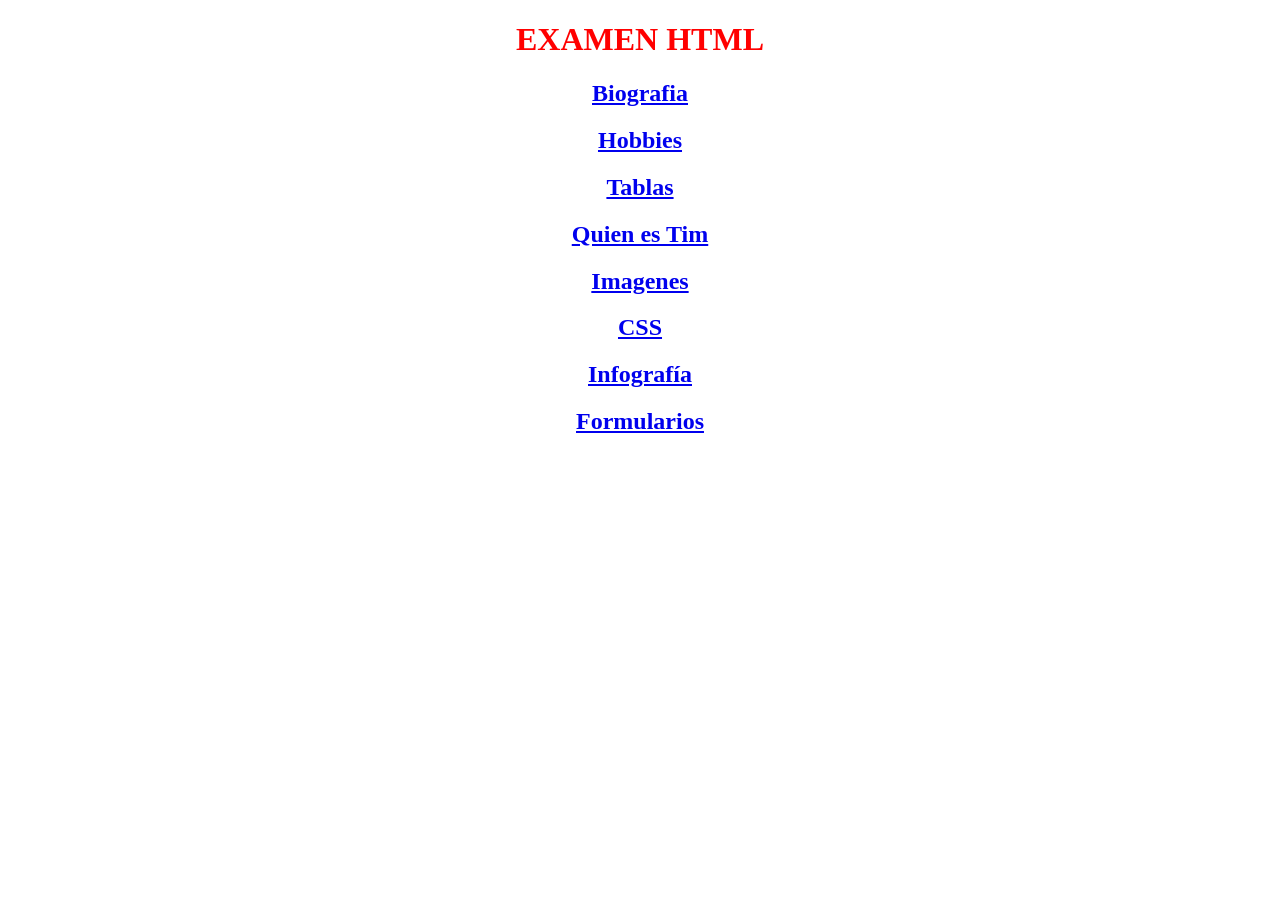
==== index.html @ ef0a27ad "Primer commit" ====
<!DOCTYPE html>
<html lang="en">
<head>
    <meta charset="UTF-8">
    <meta name="viewport" content="width=device-width, initial-scale=1.0">
    <title> EXAMEN</title>
</head>
<body>
    <center>
    <h1 style="color: red;"> EXAMEN HTML </h1>
    <a href="01biografia.html"><h2>Biografia</h2></a>
    <a href="02hobbies.html"><h2>Hobbies</h2></a>
    <a href="03TblasHtml.Html"><h2>Tablas</h2></a>
    <a href="04Quienestim.html"><h2>Quien es Tim</h2></a>
    <a href="05ImagenesHtml.html"><h2>Imagenes</h2></a>
    <a href="06CSS.html"><h2>CSS</h2></a>
    <a href="07Infografia.html"><h2>Infografía</h2></a>
    <a href="08Formularios.html"><h2>Formularios</h2></a>
    </center>


    
</body>
</html>
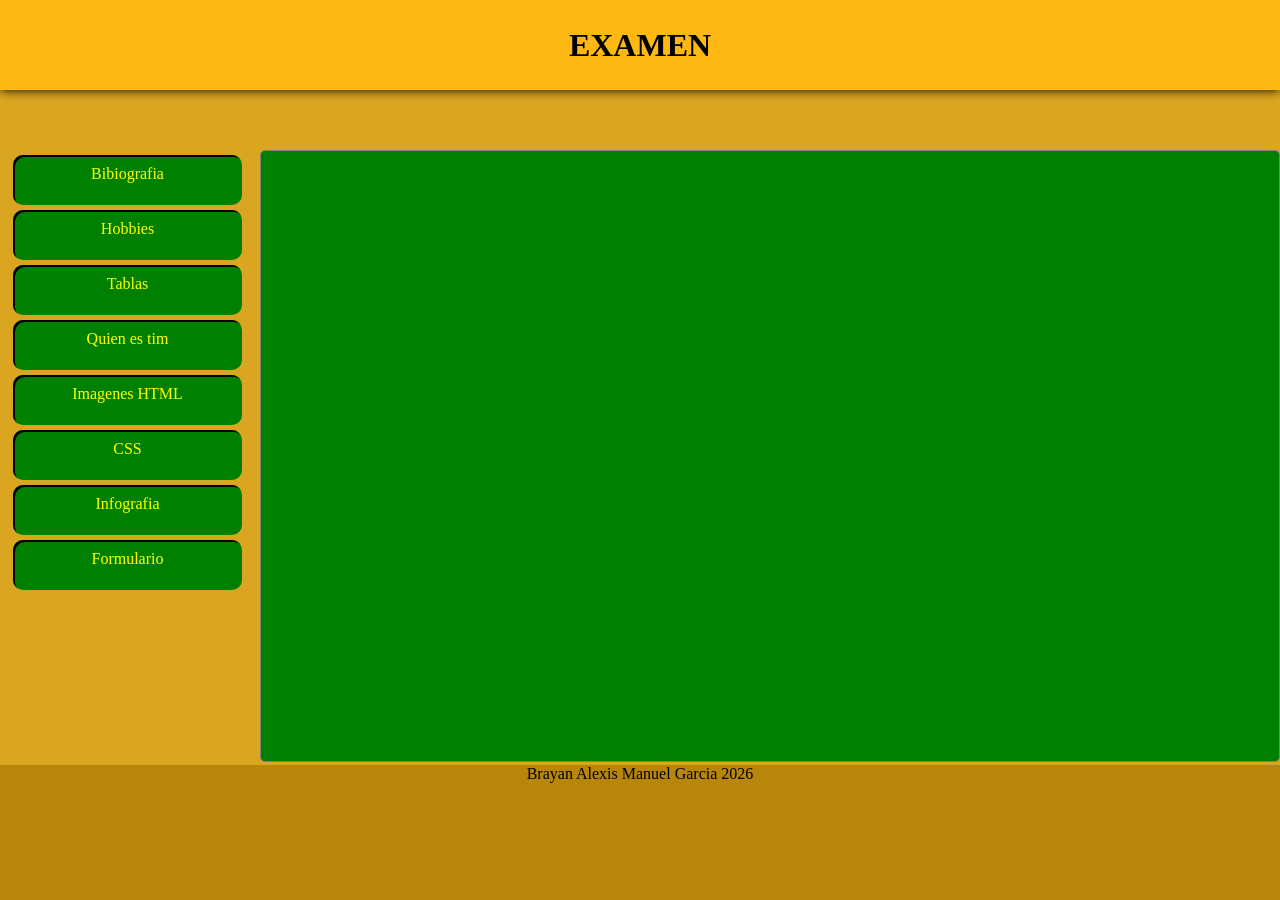
==== commit 057e1fee: "Mensaje describiendo los cambios" ====
--- a/index.html
+++ b/index.html
@@ -4,21 +4,26 @@
     <meta charset="UTF-8">
     <meta name="viewport" content="width=device-width, initial-scale=1.0">
     <title> EXAMEN</title>
+    <link rel="stylesheet" href="Maqueta.css">
 </head>
 <body>
-    <center>
-    <h1 style="color: red;"> EXAMEN HTML </h1>
-    <a href="01biografia.html"><h2>Biografia</h2></a>
-    <a href="02hobbies.html"><h2>Hobbies</h2></a>
-    <a href="03TblasHtml.Html"><h2>Tablas</h2></a>
-    <a href="04Quienestim.html"><h2>Quien es Tim</h2></a>
-    <a href="05ImagenesHtml.html"><h2>Imagenes</h2></a>
-    <a href="06CSS.html"><h2>CSS</h2></a>
-    <a href="07Infografia.html"><h2>Infografía</h2></a>
-    <a href="08Formularios.html"><h2>Formularios</h2></a>
-    </center>
+    <header> <h1>EXAMEN</h1></header>
+    <nav></nav>
+    <main> 
+        <aside> 
+            <a id="boton" href="01biografia.html">Bibiografia </a>
+            <a id="boton" href="02Hobbies.html">Hobbies </a>
+             <a id="boton" href="03TblasHtml.Html">Tablas </a>
+            <a id="boton" href="04Quienestim.html">Quien es tim </a>
+             <a id="boton" href="05ImagenesHtml.html">Imagenes HTML </a>
+             <a id="boton" href="06CSS.html">CSS </a>
+            <a id="boton" href="07Infografia.html">Infografia </a>
+            <a id="boton" href="08Formularios.html">Formulario</a>
+        </aside>
+        <section> 
 
-
-    
+        </section>
+    </main>
+    <footer style="text-emphasis-color: red;"> Brayan Alexis Manuel Garcia 2026</footer>
 </body>
 </html>
--- a/Maqueta.css
+++ b/Maqueta.css
@@ -0,0 +1,71 @@
+
+*{
+    padding: 0;
+    margin: 0;
+    box-sizing: border-box;
+}
+body{
+   background: goldenrod;
+    height: 100vh;
+    width: 100vw;
+    margin: 0;
+    display: grid;
+    grid-template-columns: 1fr 4fr;
+    grid-template-rows: 10% 6% 1fr 15%;
+    gap: 3px;
+    text-align: center;
+}
+
+header{
+      background-color: #FDB813;
+    grid-column: 1/3;
+    grid-row: 1/2;
+    box-shadow: 0px 0px 10px black;
+    display: flex;
+    justify-content: center;
+    align-items: center;
+}
+ nav{
+
+    grid-column: 1/3;
+    grid-row: 2/3;
+ }
+ main{
+
+    display: contents;
+    grid-column: 1/3;
+    grid-row: 3/4;
+    display: grid;
+    grid-template-columns: 1fr 4fr;
+    gap: 5px;
+  
+ }
+ aside{
+    
+   
+ }
+ section{
+   background:green;
+    border: 1px solid gray;
+    border-radius: 5px;
+    overflow-x: hidden;
+    overflow-y: auto;
+    
+ }
+ footer{
+   background-color: darkgoldenrod;
+   grid-column: 1 /3; 
+    grid-row: 4 / 5;
+ }
+ #boton{
+    display: block;
+    width: 90%;
+    height: 50px;
+    margin: 5px auto;
+    background:green;
+    color: yellow;
+    padding: 10px;
+    border-radius: 10px;
+    text-decoration: none;
+    box-shadow:inset 2px 2px 0px black;
+ }
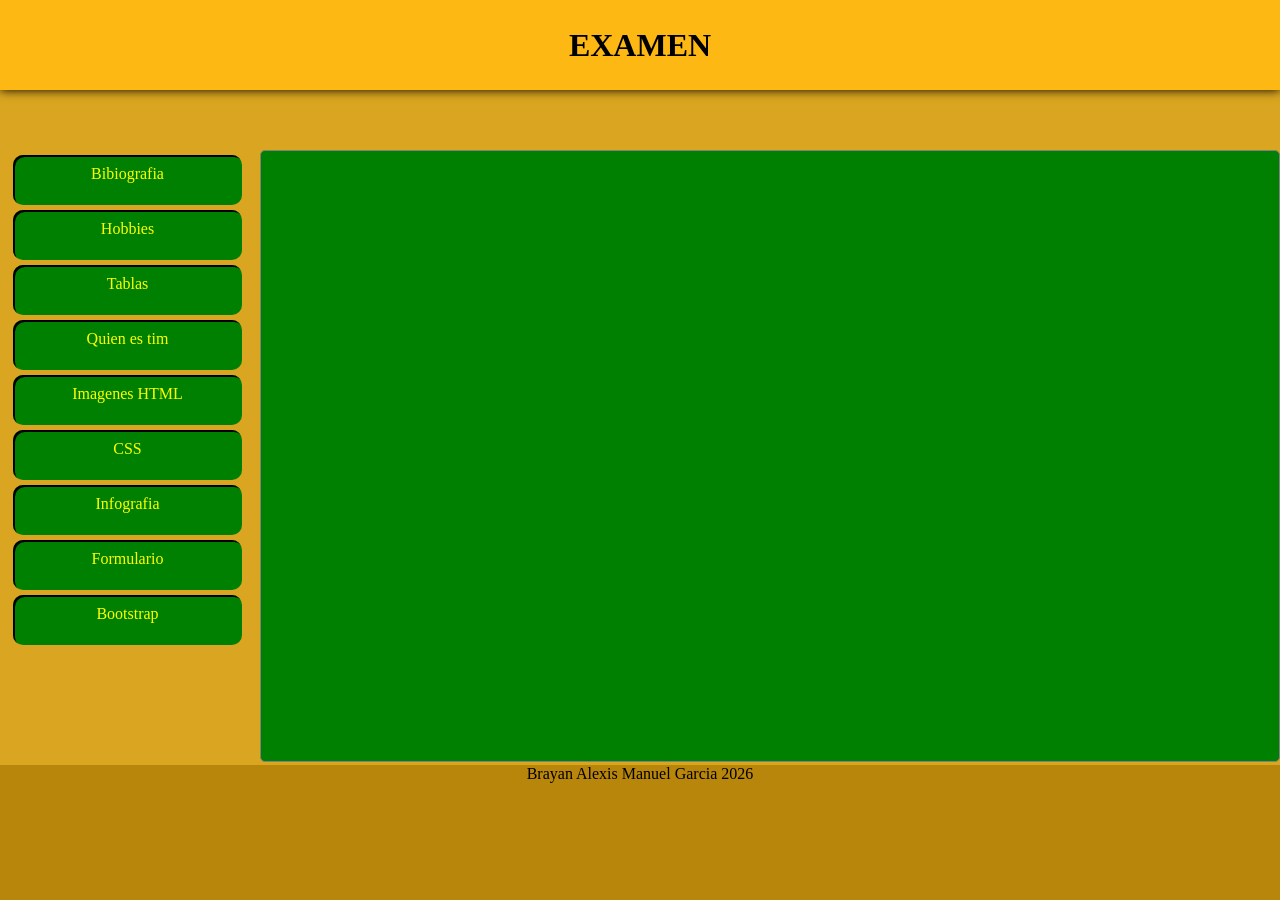
==== commit 74aa12c9: "Descripción de lo que cambiaste" ====
--- a/index.html
+++ b/index.html
@@ -19,6 +19,7 @@
              <a id="boton" href="06CSS.html">CSS </a>
             <a id="boton" href="07Infografia.html">Infografia </a>
             <a id="boton" href="08Formularios.html">Formulario</a>
+            <a id="boton" href="boottrap.html">Bootstrap</a>
         </aside>
         <section> 
 
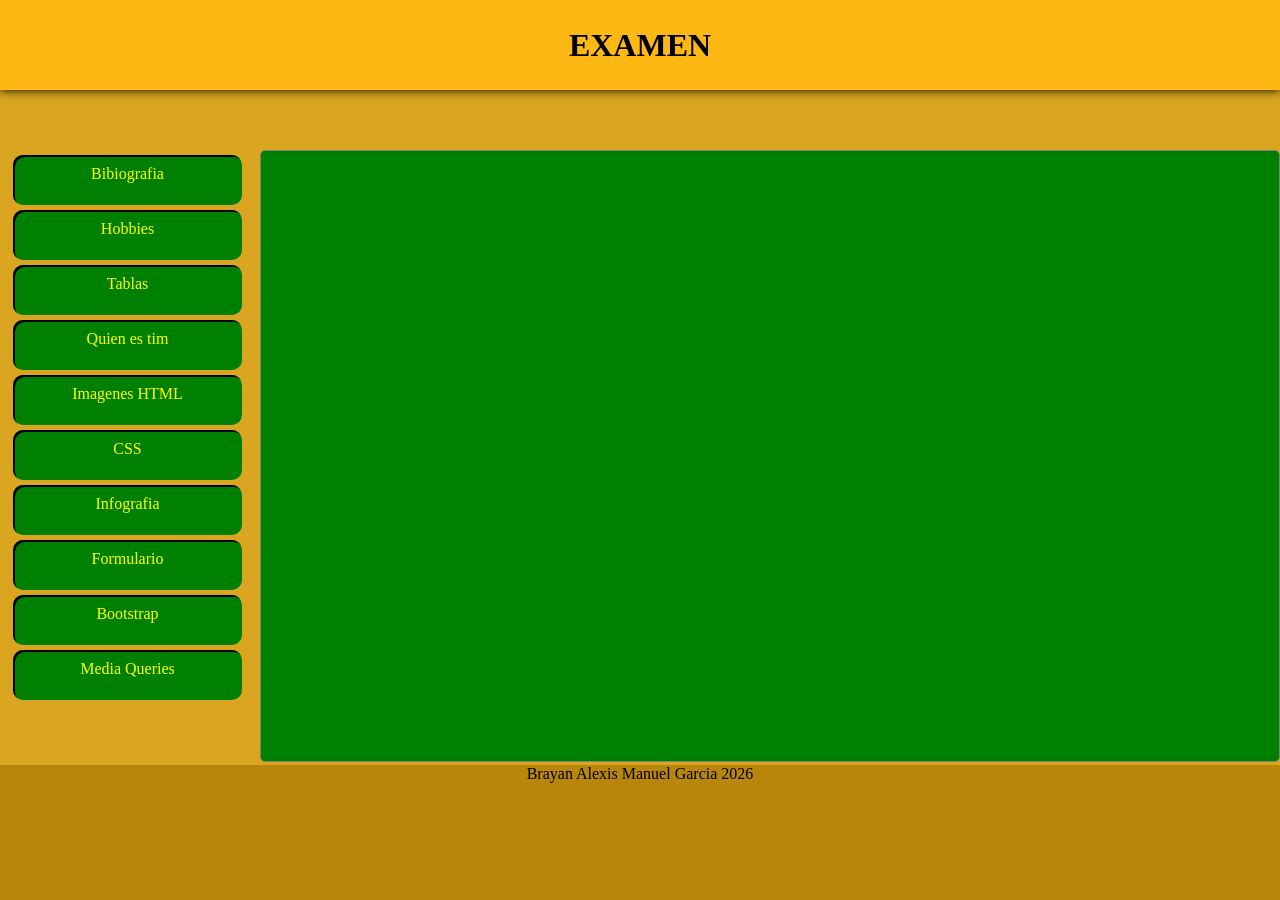
==== commit 0603f8c9: "Escribe aquí un mensaje corto sobre tus cambios" ====
--- a/index.html
+++ b/index.html
@@ -20,6 +20,7 @@
             <a id="boton" href="07Infografia.html">Infografia </a>
             <a id="boton" href="08Formularios.html">Formulario</a>
             <a id="boton" href="boottrap.html">Bootstrap</a>
+            <a id="boton" href="media.html">Media Queries</a>
         </aside>
         <section> 
 
